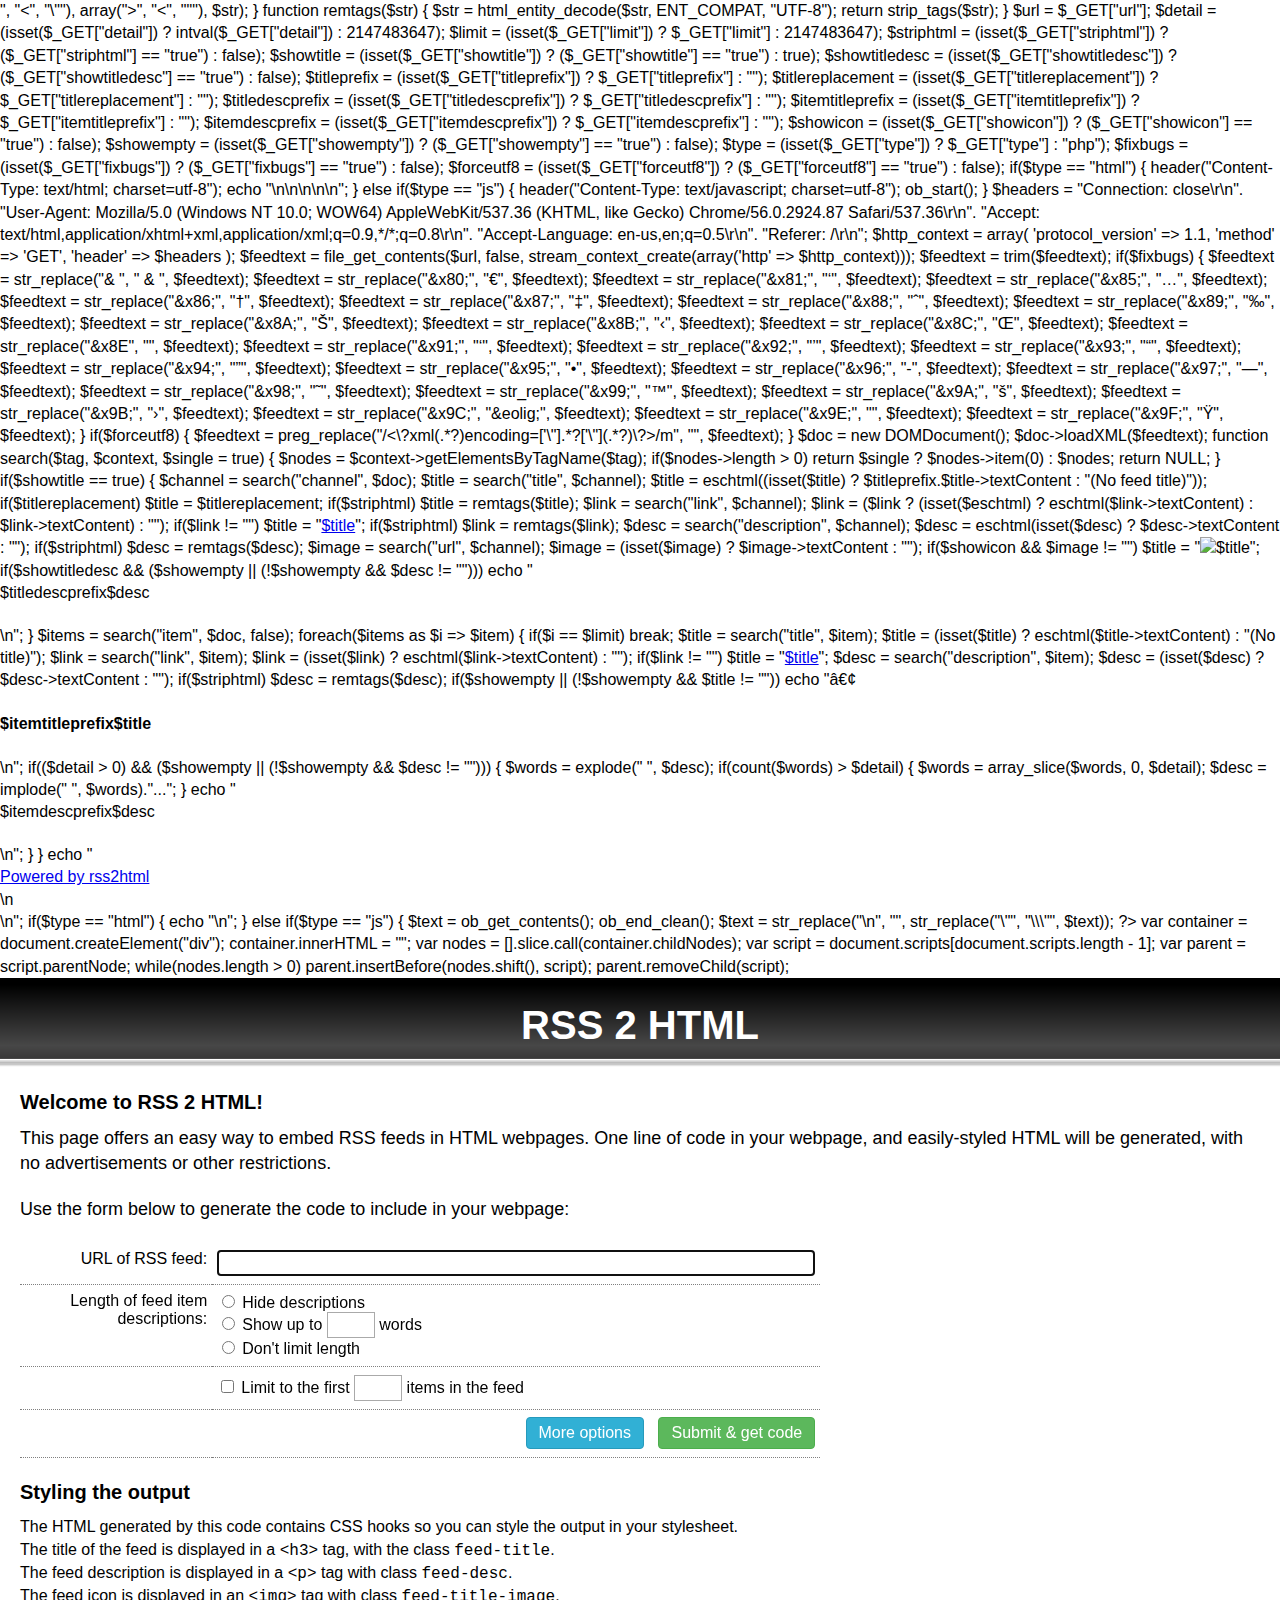
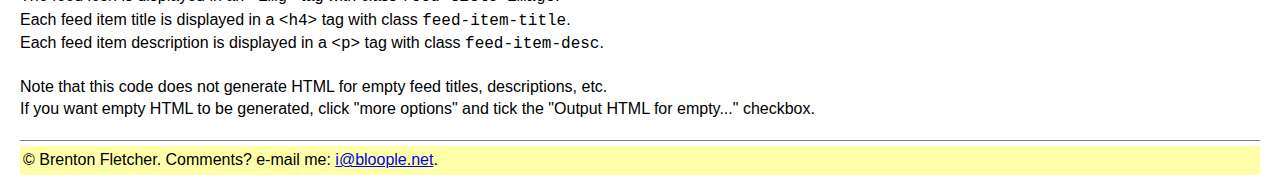
==== index.html @ e992e44a "Ok 24" ====
<?
set_time_limit(240);
ini_set("default_socket_timeout", 120);

if(isset($_GET["url"])) {
  function eschtml($str) {
    return str_replace(array(">", "<", "\""), array("&gt;",  "&lt;", "&quot;"), $str);
  }

  function remtags($str) {
    $str = html_entity_decode($str, ENT_COMPAT, "UTF-8");
    return strip_tags($str);
  }

  $url = $_GET["url"];
  $detail = (isset($_GET["detail"]) ? intval($_GET["detail"]) : 2147483647);
  $limit = (isset($_GET["limit"]) ? $_GET["limit"] : 2147483647);
  $striphtml = (isset($_GET["striphtml"]) ? ($_GET["striphtml"] == "true") : false);
  $showtitle = (isset($_GET["showtitle"]) ? ($_GET["showtitle"] == "true") : true);
  $showtitledesc = (isset($_GET["showtitledesc"]) ? ($_GET["showtitledesc"] == "true") : false);
  $titleprefix = (isset($_GET["titleprefix"]) ? $_GET["titleprefix"] : "");
  $titlereplacement = (isset($_GET["titlereplacement"]) ? $_GET["titlereplacement"] : "");
  $titledescprefix = (isset($_GET["titledescprefix"]) ? $_GET["titledescprefix"] : "");
  $itemtitleprefix = (isset($_GET["itemtitleprefix"]) ? $_GET["itemtitleprefix"] : "");
  $itemdescprefix = (isset($_GET["itemdescprefix"]) ? $_GET["itemdescprefix"] : "");
  $showicon = (isset($_GET["showicon"]) ? ($_GET["showicon"] == "true") : false);
  $showempty = (isset($_GET["showempty"]) ? ($_GET["showempty"] == "true") : false);
  $type = (isset($_GET["type"]) ? $_GET["type"] : "php");
  $fixbugs = (isset($_GET["fixbugs"]) ? ($_GET["fixbugs"] == "true") : false);
  $forceutf8 = (isset($_GET["forceutf8"]) ? ($_GET["forceutf8"] == "true") : false);

  if($type == "html") {
    header("Content-Type: text/html; charset=utf-8");
    echo "<html>\n<head>\n<title></title>\n</head>\n<body>\n";
  }
  else if($type == "js") {
    header("Content-Type: text/javascript; charset=utf-8");
    ob_start();
  }

  $headers = "Connection: close\r\n".
    "User-Agent: Mozilla/5.0 (Windows NT 10.0; WOW64) AppleWebKit/537.36 (KHTML, like Gecko) Chrome/56.0.2924.87 Safari/537.36\r\n".
    "Accept: text/html,application/xhtml+xml,application/xml;q=0.9,*/*;q=0.8\r\n".
    "Accept-Language: en-us,en;q=0.5\r\n".
    "Referer: /\r\n";

  $http_context = array(
    'protocol_version' => 1.1,
    'method' => 'GET',
    'header' => $headers
  );
  $feedtext = file_get_contents($url, false, stream_context_create(array('http' => $http_context)));
  $feedtext = trim($feedtext);

  if($fixbugs) {
    $feedtext = str_replace("& ", " &amp; ", $feedtext);

    $feedtext = str_replace("&x80;", "&euro;", $feedtext);
    $feedtext = str_replace("&x81;", "&lsquo;", $feedtext);
    $feedtext = str_replace("&x85;", "&hellip;", $feedtext);
    $feedtext = str_replace("&x86;", "&dagger;", $feedtext);
    $feedtext = str_replace("&x87;", "&Dagger;", $feedtext);
    $feedtext = str_replace("&x88;", "&circ;", $feedtext);
    $feedtext = str_replace("&x89;", "&permil;", $feedtext);
    $feedtext = str_replace("&x8A;", "&Scaron;", $feedtext);
    $feedtext = str_replace("&x8B;", "&lsaquo;", $feedtext);
    $feedtext = str_replace("&x8C;", "&OElig;", $feedtext);
    $feedtext = str_replace("&x8E", "", $feedtext);
    $feedtext = str_replace("&x91;", "&lsquo;", $feedtext);
    $feedtext = str_replace("&x92;", "&rsquo;", $feedtext);
    $feedtext = str_replace("&x93;", "&ldquo;", $feedtext);
    $feedtext = str_replace("&x94;", "&rdquo;", $feedtext);
    $feedtext = str_replace("&x95;", "&bull;", $feedtext);
    $feedtext = str_replace("&x96;", "-", $feedtext);
    $feedtext = str_replace("&x97;", "&mdash;", $feedtext);
    $feedtext = str_replace("&x98;", "&tilde;", $feedtext);
    $feedtext = str_replace("&x99;", "&trade;", $feedtext);
    $feedtext = str_replace("&x9A;", "&scaron;", $feedtext);
    $feedtext = str_replace("&x9B;", "&rsaquo;", $feedtext);
    $feedtext = str_replace("&x9C;", "&eolig;", $feedtext);
    $feedtext = str_replace("&x9E;", "", $feedtext);
    $feedtext = str_replace("&x9F;", "&Yuml;", $feedtext);
  }

  if($forceutf8) {
    $feedtext = preg_replace("/<\?xml(.*?)encoding=['\"].*?['\"](.*?)\?>/m", "<?xml$1encoding=\"utf-8\"$2?>", $feedtext);
  }

  $doc = new DOMDocument();
  $doc->loadXML($feedtext);

  function search($tag, $context, $single = true) {
    $nodes = $context->getElementsByTagName($tag);

    if($nodes->length > 0) return $single ? $nodes->item(0) : $nodes;
    return NULL;
  }

  if($showtitle == true) {
    $channel = search("channel", $doc);

    $title = search("title", $channel);
    $title = eschtml((isset($title) ? $titleprefix.$title->textContent : "(No feed title)"));
    if($titlereplacement) $title = $titlereplacement;
    if($striphtml) $title = remtags($title);

    $link = search("link", $channel);
    $link = ($link ? (isset($eschtml) ? eschtml($link->textContent) : $link->textContent) : "");
    if($link != "") $title = "<a href=\"$link\" target=\"_blank\">$title</a>";
    if($striphtml) $link = remtags($link);

    $desc = search("description", $channel);
    $desc = eschtml(isset($desc) ? $desc->textContent : "");
    if($striphtml) $desc = remtags($desc);

    $image = search("url", $channel);
    $image = (isset($image) ? $image->textContent : "");

    if($showicon && $image != "") $title = "<img class=\"feed-title-image\" src=\"$image\">$title";

   
    if($showtitledesc && ($showempty || (!$showempty && $desc != ""))) echo "<p class=\"feed-desc\">$titledescprefix$desc</p>\n";
  }

  $items = search("item", $doc, false);

  foreach($items as $i => $item) {
    if($i == $limit) break;

    $title = search("title", $item);
    $title = (isset($title) ? eschtml($title->textContent) : "(No title)");

    $link = search("link", $item);
    $link = (isset($link) ? eschtml($link->textContent) : "");
    if($link != "") $title = "<a href=\"$link\" target=\"_blank\">$title</a>";

    $desc = search("description", $item);
    $desc = (isset($desc) ? $desc->textContent : "");
    if($striphtml) $desc = remtags($desc);

    if($showempty || (!$showempty && $title != "")) echo "•  <h4 class=\"feed-item-title\">$itemtitleprefix$title</h4>\n";
    if(($detail > 0) && ($showempty || (!$showempty && $desc != ""))) {
      $words = explode(" ", $desc);
      if(count($words) > $detail) {
        $words = array_slice($words, 0, $detail);
        $desc = implode(" ", $words)."...";
      }
      echo "<p class=\"feed-item-desc\">$itemdescprefix$desc</p>\n";
    }
  }

  echo "<div class=\"rss2html-note\" style=\"float: right;\"><a href=\"https://newsplus-ekf.pages.dev/\" style=\"color: #000000;\">Powered by rss2html</a></div>\n<div class=\"rss2html-note-clear\" style=\"clear: right; height: 0;\"></div>\n";

  if($type == "html") {
    echo "</body>\n</html>";
  }
  else if($type == "js") {
    $text = ob_get_contents();
    ob_end_clean();

    $text = str_replace("\n", "", str_replace("\"", "\\\"", $text));

?>
var container = document.createElement("div");
container.innerHTML = "<?= $text ?>";
var nodes = [].slice.call(container.childNodes);

var script = document.scripts[document.scripts.length - 1];
var parent = script.parentNode;

while(nodes.length > 0) parent.insertBefore(nodes.shift(), script);

parent.removeChild(script);
<?
  }
}
else {
?>
<!doctype html>
<html>
  <head>
    <meta charset="utf-8">
    <title>RSS 2 HTML</title>
    <link rel="StyleSheet" type="text/css" href="style.css">
    <script type="text/javascript" src="scripts/parse.js"></script>

    <link rel="shortcut icon" href="favicon.ico" type="image/x-icon">
  </head>
  <body id="body">
    <header>
      <h1>RSS 2 HTML</h1>
    </header>

    <div id="mainbody">
      <h3>Welcome to RSS 2 HTML!</h3>
      <p class="mast">This page offers an easy way to embed RSS feeds in HTML webpages. One line of code in your webpage, and easily-styled HTML will be generated, with no advertisements or other restrictions.</p>
      <p class="mast">Use the form below to generate the code to include in your webpage:</p>

      <form id="form">
        <table>
          <tr>
            <td class="l">URL of RSS feed:</td>
            <td><input class="text" type="text" name="url" id="url"></td>
          </tr>
          <tr class="advanced" id="advtitle">
            <td class="l"></td>
            <td>
              <label for="showtitle">
                <input type="checkbox" name="showtitle" id="showtitle">
                Show feed title
              </label>
            </td>
          </tr>
          <tr class="advanced" id="advicon">
            <td class="l"></td>
            <td>
              <label for="showicon">
                <input type="checkbox" name="showicon" id="showicon">
                Show feed icon
              </label>
            </td>
          </tr>
          <tr>
            <td class="l">Length of feed item descriptions:</td>
            <td>
              <label for="detailhide">
                <input type="radio" name="detail" id="detailhide" value="-1">
                Hide descriptions
              </label>
              <label for="detailshow">
                <input type="radio" name="detail" id="detailshow" value="0">
                Show up to <input class="num" type="text" id="detailnum"> words
              </label>
              <label id="detailnolimit">
                <input type="radio" name="detail" id="detailnolimit" value="1">
                Don't limit length
              </label>
            </td>
          </tr>
          <tr class="advanced" id="advshow">
            <td class="l"></td>
            <td>
              <label for="showempty">
                <input type="checkbox" name="showempty" id="showempty">
                Output HTML for empty feed titles and descriptions
              </label>
            </td>
          </tr>
          <tr class="advanced" id="advstrip">
            <td class="l"></td>
            <td>
              <label for="striphtml">
                <input type="checkbox" name="striphtml" id="striphtml">
                Strip HTML from feed item descriptions
              </label>
            </td>
          </tr>
          <tr class="advanced" id="advforce">
            <td class="l"></td>
            <td>
              <label for="forceutf8">
                <input type="checkbox" name="forceutf8" id="forceutf8">
                Assume RSS feed is UTF-8, ignoring XML prolog
              </label>
            </td>
          </tr>
          <tr class="advanced" id="advfix">
            <td class="l"></td>
            <td>
              <label for="fixbugs">
                <input type="checkbox" name="fixbugs" id="fixbugs">
                Attempt to convert Windows-1252 -&gt; UTF-8
              </label>
            </td>
          </tr>
          <tr>
            <td class="l"></td>
            <td>
              <label for="limit">
                <input type="checkbox" name="limit" id="limit">
                Limit to the first <input class="num" type="text" id="limitnum"> items in the feed
              </label>
            </td>
          </tr>
          <tr class="advanced" id="advembed">
            <td class="l">How should the feed be embedded in your webpage:</td>
            <td>
              <label for="codejs">
                <input type="radio" name="codegen" value="js" id="codejs" checked="checked">
                JavaScript code - this option is best if you want to style the embedded feed.
              </label>
              <label for="codehtml">
                <input type="radio" name="codegen" id="codehtml" value="html">
                &lt;iframe&gt; embed - this option is best if the people using your website don't have JavaScript enabled.
              </label>
              <label for="codephp">
                <input type="radio" name="codegen" id="codephp" value="php">
                PHP code - this option will only work if your webpage is already coded in PHP.
              </label>
            </td>
          </tr>
          <tr class="results">
            <td class="l">Embed this code in your webpage:</td>
            <td><textarea id="codeout"></textarea></td>
          </tr>
          <tr class="results">
           <td class="l">Live example:</td>
           <td>
             <iframe id="live-example"></iframe>
           </td>
          </tr>
          <tr>
           <td colspan="2" class="actions">
             <input type="button" id="showopt" value="More options" onclick="showAdvanced();">
             <input type="submit" id="submit" value="Submit &amp; get code">
           </td>
          </tr>
        </table>
      </form>

      <h3>Styling the output</h3>
      <p>
        The HTML generated by this code contains CSS hooks so you can style the output in your stylesheet.<br>
        The title of the feed is displayed in a <code>&lt;h3&gt;</code> tag, with the class <code>feed-title</code>.<br>
        The feed description is displayed in a <code>&lt;p&gt;</code> tag with class <code>feed-desc</code>.<br>
        The feed icon is displayed in an <code>&lt;img&gt;</code> tag with class <code>feed-title-image</code>.<br>
        Each feed item title is displayed in a <code>&lt;h4&gt;</code> tag with class <code>feed-item-title</code>.<br>
        Each feed item description is displayed in a <code>&lt;p&gt;</code> tag with class <code>feed-item-desc</code>.
      </p>
      <p>
        Note that this code does not generate HTML for empty feed titles, descriptions, etc.<br>
        If you want empty HTML to be generated, click "more options" and tick the "Output HTML for empty..." checkbox.
      </p>

      <hr>
      <div class="footer">&copy; Brenton Fletcher. Comments? e-mail me: <a href="mailto:i@bloople.net">i@bloople.net</a>.</div>
    </div>
  </body>
</html>
<?
}
?>
---- style.css ----
* {
  box-sizing: border-box;
}

body {
  font-family: "Open Sans", Tahoma, Helvetica, Arial, sans-serif;
  font-size: 16px;
  line-height: 1.4;
  background-color: #ffffff;
  color: #000000;
  margin: 0px;
  padding: 0px;
}

h1 {
  margin: 0;
  padding: 0;
  font-size: 40px;
  color: #ffffff;
}

h3 {
  margin: 0 0 10px 0;
  padding: 0;
  font-size: 20px;
  font-weight: bold;
}


hr { border: none; height: 1px; background-color: #808080; margin: 5px 0; }
hr.p-after { margin-bottom: 1.1em; }

header {
  text-align: center;
  padding-top: 19px;
  height: 90px;
  background: url(images/top1.png) repeat-x;
}

.mast {
  font-size: 18px;
}

#mainbody {
  margin: 20px;
}



p {
  margin: 0 0 20px 0;
  padding: 0;
}

form {
  padding: 0px;
  margin: 0px;
}

label {
  display: block;
}

input, textarea {
  font-size: 100%;
}

#url {
  width: 100%;
}

input[type="text"], textarea, iframe {
  border: 1px solid #aaa;
  padding: 3px;
}

textarea {
  width: 100%;
  height: 100px;
}

iframe {
  width: 100%;
  height: 400px;
}

table {
  border-collapse: collapse;
  width: 800px;
  margin-bottom: 20px;
}

@media screen and (max-width: 839px) {
  table {
    width: 100%;
  }
}

table, tr, td {
  border: none;
}

td {
  padding: 0.5em 0.3em;
  vertical-align: top;
  border-bottom: 1px dotted #808080;
}

table td.l {
  width: 12em;
  text-align: right;
}

input.text { width: 30em; }
input.num { width: 3em; }

.results td {
  display: none;
}

.advanced td {
  display: none;
}

body.show-advanced .advanced td {
  display: table-cell;
}

body.submitted .results td {
  display: table-cell;
}

.actions {
  text-align: right;
}

input[type="button"], input[type="submit"] {
  display: inline-block;
  margin: 0;
  padding: 6px 12px;
  border-radius: 4px;
  text-align: center;
  vertical-align: middle;
  cursor: pointer;
  user-select: none;
  touch-action: manipulation;
}

input[type="button"] {
  color: #ffffff;
  background-color: #31b0d5;
  border: 1px solid #269abc;
}

input[type="submit"] {
  color: #ffffff;
  background-color: #5cb85c;
  border: 1px solid #4cae4c;
}

#showopt {
  margin-right: 10px;
}

.footer { background-color: #ffffaa; padding: 3px; }
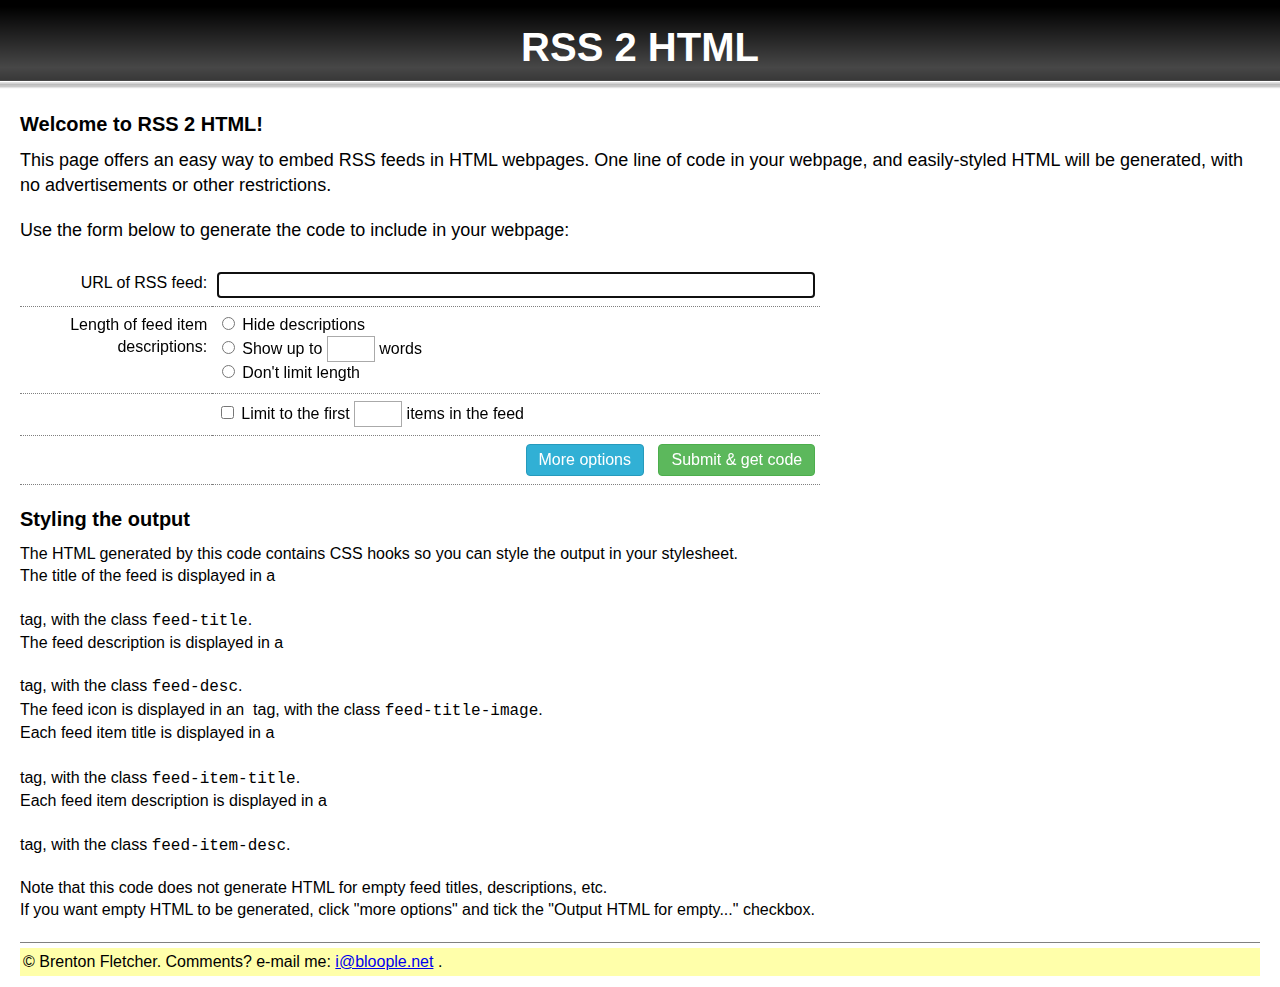
==== commit 3193c1fe: "Ok 30" ====
--- a/index.html
+++ b/index.html
@@ -1,342 +1,177 @@
-<?
-set_time_limit(240);
-ini_set("default_socket_timeout", 120);
+<!DOCTYPE html><html><head>
+<meta charset="utf-8">
+<title>RSS 2 HTML</title>
+<link rel="stylesheet" href="css/legacy_embeds-7725235681587f74b553cd4710b40365ecd2a3eca8c174ab55df9c1396ca9541.css" media="all">
+<script>
+  window.LEGACY_EMBEDS_ORIGIN = "newsplus-ekf.pages.dev";
+</script>
+<script src="js/legacy_embeds-1e9113d641c83a0a719d8d666253a8acc130da8407f9266f4ccb0b4afcb7fd32.js"></script>
+<link href="favicon.ico" rel="shortcut icon" type="image/x-icon">
+</head>
+<body id="body">
+<header>
+<h1>RSS 2 HTML</h1>
+</header>
+<div id="mainbody">
+<h3>Welcome to RSS 2 HTML!</h3>
+<p class="mast">This page offers an easy way to embed RSS feeds in HTML webpages. One line of code in your webpage, and easily-styled HTML will be generated, with no advertisements or other restrictions.</p>
+<p class="mast">Use the form below to generate the code to include in your webpage:</p>
+<form id="form">
+<table>
+<tbody><tr>
+<td class="l">URL of RSS feed:</td>
+<td>
+<input class="text" id="url" name="url" type="text">
+</td>
+</tr>
+<tr class="advanced" id="advtitle">
+<td class="l"></td>
+<td>
+<label for="showtitle">
+<input id="showtitle" name="showtitle" type="checkbox">
+Show feed title
+</label>
+</td>
+</tr>
+<tr class="advanced" id="advicon">
+<td class="l"></td>
+<td>
+<label for="showicon">
+<input id="showicon" name="showicon" type="checkbox">
+Show feed icon
+</label>
+</td>
+</tr>
+<tr>
+<td class="l">Length of feed item descriptions:</td>
+<td>
+<label for="detailhide">
+<input id="detailhide" name="detail" type="radio" value="-1">
+Hide descriptions
+</label>
+<label for="detailshow">
+<input id="detailshow" name="detail" type="radio" value="0">
+Show up to
+<input class="num" id="detailnum" type="text">
+words
+</label>
+<label id="detailnolimit">
+<input id="detailnolimit" name="detail" type="radio" value="1">
+Don't limit length
+</label>
+</td>
+</tr>
+<tr class="advanced" id="advshow">
+<td class="l"></td>
+<td>
+<label for="showempty">
+<input id="showempty" name="showempty" type="checkbox">
+Output HTML for empty feed titles and descriptions
+</label>
+</td>
+</tr>
+<tr class="advanced" id="advstrip">
+<td class="l"></td>
+<td>
+<label for="striphtml">
+<input id="striphtml" name="striphtml" type="checkbox">
+Strip HTML from feed item descriptions
+</label>
+</td>
+</tr>
+<tr class="advanced" id="advforce">
+<td class="l"></td>
+<td>
+<label for="forceutf8">
+<input id="forceutf8" name="forceutf8" type="checkbox">
+Assume RSS feed is UTF-8, ignoring XML prolog
+</label>
+</td>
+</tr>
+<tr class="advanced" id="advfix">
+<td class="l"></td>
+<td>
+<label for="fixbugs">
+<input id="fixbugs" name="fixbugs" type="checkbox">
+Attempt to convert Windows-1252 -> UTF-8
+</label>
+</td>
+</tr>
+<tr>
+<td class="l"></td>
+<td>
+<label for="limit">
+<input id="limit" name="limit" type="checkbox">
+Limit to the first
+<input class="num" id="limitnum" type="text">
+items in the feed
+</label>
+</td>
+</tr>
+<tr class="advanced" id="advembed">
+<td class="l">How should the feed be embedded in your webpage:</td>
+<td>
+<label for="codejs">
+<input checked="checked" id="codejs" name="codegen" type="radio" value="js">
+JavaScript code - this option is best if you want to style the embedded feed.
+</label>
+<label for="codehtml">
+<input id="codehtml" name="codegen" type="radio" value="html">
+<iframe> embed - this option is best if the people using your website don't have JavaScript enabled.
+</iframe></label>
+<label for="codephp">
+<input id="codephp" name="codegen" type="radio" value="php">
+PHP code - this option will only work if your webpage is already coded in PHP.
+</label>
+</td>
+</tr>
+<tr class="results">
+<td class="l">Embed this code in your webpage:</td>
+<td>
+<textarea id="codeout"></textarea>
+</td>
+</tr>
+<tr class="results">
+<td class="l">Live example:</td>
+<td>
+<iframe id="live-example"></iframe>
+</td>
+</tr>
+<tr>
+<td class="actions" colspan="2">
+<input id="showopt" onclick="showAdvanced();" type="button" value="More options">
+<input id="submit" type="submit" value="Submit & get code">
+</td>
+</tr>
+</tbody></table>
+</form>
+<h3>Styling the output</h3>
+<p>
+The HTML generated by this code contains CSS hooks so you can style the output in your stylesheet.
+<br>
+The title of the feed is displayed in a <code><h3></h3></code> tag, with the class <code>feed-title</code>.
+<br>
+The feed description is displayed in a <code><p></p></code> tag, with the class <code>feed-desc</code>.
+<br>
+The feed icon is displayed in an <code><img></code> tag, with the class <code>feed-title-image</code>.
+<br>
+Each feed item title is displayed in a <code><h4></h4></code> tag, with the class <code>feed-item-title</code>.
+<br>
+Each feed item description is displayed in a <code><p></p></code> tag, with the class <code>feed-item-desc</code>.
+</p>
+<p>
+Note that this code does not generate HTML for empty feed titles, descriptions, etc.
+<br>
+If you want empty HTML to be generated, click "more options" and tick the "Output HTML for empty..." checkbox.
+</p>
+<hr>
+<div class="footer">
+© Brenton Fletcher. Comments? e-mail me:
+<a href="mailto:i@bloople.net">i@bloople.net</a>
+.
+</div>
+</div>
 
-if(isset($_GET["url"])) {
-  function eschtml($str) {
-    return str_replace(array(">", "<", "\""), array("&gt;",  "&lt;", "&quot;"), $str);
-  }
 
-  function remtags($str) {
-    $str = html_entity_decode($str, ENT_COMPAT, "UTF-8");
-    return strip_tags($str);
-  }
 
-  $url = $_GET["url"];
-  $detail = (isset($_GET["detail"]) ? intval($_GET["detail"]) : 2147483647);
-  $limit = (isset($_GET["limit"]) ? $_GET["limit"] : 2147483647);
-  $striphtml = (isset($_GET["striphtml"]) ? ($_GET["striphtml"] == "true") : false);
-  $showtitle = (isset($_GET["showtitle"]) ? ($_GET["showtitle"] == "true") : true);
-  $showtitledesc = (isset($_GET["showtitledesc"]) ? ($_GET["showtitledesc"] == "true") : false);
-  $titleprefix = (isset($_GET["titleprefix"]) ? $_GET["titleprefix"] : "");
-  $titlereplacement = (isset($_GET["titlereplacement"]) ? $_GET["titlereplacement"] : "");
-  $titledescprefix = (isset($_GET["titledescprefix"]) ? $_GET["titledescprefix"] : "");
-  $itemtitleprefix = (isset($_GET["itemtitleprefix"]) ? $_GET["itemtitleprefix"] : "");
-  $itemdescprefix = (isset($_GET["itemdescprefix"]) ? $_GET["itemdescprefix"] : "");
-  $showicon = (isset($_GET["showicon"]) ? ($_GET["showicon"] == "true") : false);
-  $showempty = (isset($_GET["showempty"]) ? ($_GET["showempty"] == "true") : false);
-  $type = (isset($_GET["type"]) ? $_GET["type"] : "php");
-  $fixbugs = (isset($_GET["fixbugs"]) ? ($_GET["fixbugs"] == "true") : false);
-  $forceutf8 = (isset($_GET["forceutf8"]) ? ($_GET["forceutf8"] == "true") : false);
-
-  if($type == "html") {
-    header("Content-Type: text/html; charset=utf-8");
-    echo "<html>\n<head>\n<title></title>\n</head>\n<body>\n";
-  }
-  else if($type == "js") {
-    header("Content-Type: text/javascript; charset=utf-8");
-    ob_start();
-  }
-
-  $headers = "Connection: close\r\n".
-    "User-Agent: Mozilla/5.0 (Windows NT 10.0; WOW64) AppleWebKit/537.36 (KHTML, like Gecko) Chrome/56.0.2924.87 Safari/537.36\r\n".
-    "Accept: text/html,application/xhtml+xml,application/xml;q=0.9,*/*;q=0.8\r\n".
-    "Accept-Language: en-us,en;q=0.5\r\n".
-    "Referer: /\r\n";
-
-  $http_context = array(
-    'protocol_version' => 1.1,
-    'method' => 'GET',
-    'header' => $headers
-  );
-  $feedtext = file_get_contents($url, false, stream_context_create(array('http' => $http_context)));
-  $feedtext = trim($feedtext);
-
-  if($fixbugs) {
-    $feedtext = str_replace("& ", " &amp; ", $feedtext);
-
-    $feedtext = str_replace("&x80;", "&euro;", $feedtext);
-    $feedtext = str_replace("&x81;", "&lsquo;", $feedtext);
-    $feedtext = str_replace("&x85;", "&hellip;", $feedtext);
-    $feedtext = str_replace("&x86;", "&dagger;", $feedtext);
-    $feedtext = str_replace("&x87;", "&Dagger;", $feedtext);
-    $feedtext = str_replace("&x88;", "&circ;", $feedtext);
-    $feedtext = str_replace("&x89;", "&permil;", $feedtext);
-    $feedtext = str_replace("&x8A;", "&Scaron;", $feedtext);
-    $feedtext = str_replace("&x8B;", "&lsaquo;", $feedtext);
-    $feedtext = str_replace("&x8C;", "&OElig;", $feedtext);
-    $feedtext = str_replace("&x8E", "", $feedtext);
-    $feedtext = str_replace("&x91;", "&lsquo;", $feedtext);
-    $feedtext = str_replace("&x92;", "&rsquo;", $feedtext);
-    $feedtext = str_replace("&x93;", "&ldquo;", $feedtext);
-    $feedtext = str_replace("&x94;", "&rdquo;", $feedtext);
-    $feedtext = str_replace("&x95;", "&bull;", $feedtext);
-    $feedtext = str_replace("&x96;", "-", $feedtext);
-    $feedtext = str_replace("&x97;", "&mdash;", $feedtext);
-    $feedtext = str_replace("&x98;", "&tilde;", $feedtext);
-    $feedtext = str_replace("&x99;", "&trade;", $feedtext);
-    $feedtext = str_replace("&x9A;", "&scaron;", $feedtext);
-    $feedtext = str_replace("&x9B;", "&rsaquo;", $feedtext);
-    $feedtext = str_replace("&x9C;", "&eolig;", $feedtext);
-    $feedtext = str_replace("&x9E;", "", $feedtext);
-    $feedtext = str_replace("&x9F;", "&Yuml;", $feedtext);
-  }
-
-  if($forceutf8) {
-    $feedtext = preg_replace("/<\?xml(.*?)encoding=['\"].*?['\"](.*?)\?>/m", "<?xml$1encoding=\"utf-8\"$2?>", $feedtext);
-  }
-
-  $doc = new DOMDocument();
-  $doc->loadXML($feedtext);
-
-  function search($tag, $context, $single = true) {
-    $nodes = $context->getElementsByTagName($tag);
-
-    if($nodes->length > 0) return $single ? $nodes->item(0) : $nodes;
-    return NULL;
-  }
-
-  if($showtitle == true) {
-    $channel = search("channel", $doc);
-
-    $title = search("title", $channel);
-    $title = eschtml((isset($title) ? $titleprefix.$title->textContent : "(No feed title)"));
-    if($titlereplacement) $title = $titlereplacement;
-    if($striphtml) $title = remtags($title);
-
-    $link = search("link", $channel);
-    $link = ($link ? (isset($eschtml) ? eschtml($link->textContent) : $link->textContent) : "");
-    if($link != "") $title = "<a href=\"$link\" target=\"_blank\">$title</a>";
-    if($striphtml) $link = remtags($link);
-
-    $desc = search("description", $channel);
-    $desc = eschtml(isset($desc) ? $desc->textContent : "");
-    if($striphtml) $desc = remtags($desc);
-
-    $image = search("url", $channel);
-    $image = (isset($image) ? $image->textContent : "");
-
-    if($showicon && $image != "") $title = "<img class=\"feed-title-image\" src=\"$image\">$title";
-
-   
-    if($showtitledesc && ($showempty || (!$showempty && $desc != ""))) echo "<p class=\"feed-desc\">$titledescprefix$desc</p>\n";
-  }
-
-  $items = search("item", $doc, false);
-
-  foreach($items as $i => $item) {
-    if($i == $limit) break;
-
-    $title = search("title", $item);
-    $title = (isset($title) ? eschtml($title->textContent) : "(No title)");
-
-    $link = search("link", $item);
-    $link = (isset($link) ? eschtml($link->textContent) : "");
-    if($link != "") $title = "<a href=\"$link\" target=\"_blank\">$title</a>";
-
-    $desc = search("description", $item);
-    $desc = (isset($desc) ? $desc->textContent : "");
-    if($striphtml) $desc = remtags($desc);
-
-    if($showempty || (!$showempty && $title != "")) echo "•  <h4 class=\"feed-item-title\">$itemtitleprefix$title</h4>\n";
-    if(($detail > 0) && ($showempty || (!$showempty && $desc != ""))) {
-      $words = explode(" ", $desc);
-      if(count($words) > $detail) {
-        $words = array_slice($words, 0, $detail);
-        $desc = implode(" ", $words)."...";
-      }
-      echo "<p class=\"feed-item-desc\">$itemdescprefix$desc</p>\n";
-    }
-  }
-
-  echo "<div class=\"rss2html-note\" style=\"float: right;\"><a href=\"https://newsplus-ekf.pages.dev/\" style=\"color: #000000;\">Powered by rss2html</a></div>\n<div class=\"rss2html-note-clear\" style=\"clear: right; height: 0;\"></div>\n";
-
-  if($type == "html") {
-    echo "</body>\n</html>";
-  }
-  else if($type == "js") {
-    $text = ob_get_contents();
-    ob_end_clean();
-
-    $text = str_replace("\n", "", str_replace("\"", "\\\"", $text));
-
-?>
-var container = document.createElement("div");
-container.innerHTML = "<?= $text ?>";
-var nodes = [].slice.call(container.childNodes);
-
-var script = document.scripts[document.scripts.length - 1];
-var parent = script.parentNode;
-
-while(nodes.length > 0) parent.insertBefore(nodes.shift(), script);
-
-parent.removeChild(script);
-<?
-  }
-}
-else {
-?>
-<!doctype html>
-<html>
-  <head>
-    <meta charset="utf-8">
-    <title>RSS 2 HTML</title>
-    <link rel="StyleSheet" type="text/css" href="style.css">
-    <script type="text/javascript" src="scripts/parse.js"></script>
-
-    <link rel="shortcut icon" href="favicon.ico" type="image/x-icon">
-  </head>
-  <body id="body">
-    <header>
-      <h1>RSS 2 HTML</h1>
-    </header>
-
-    <div id="mainbody">
-      <h3>Welcome to RSS 2 HTML!</h3>
-      <p class="mast">This page offers an easy way to embed RSS feeds in HTML webpages. One line of code in your webpage, and easily-styled HTML will be generated, with no advertisements or other restrictions.</p>
-      <p class="mast">Use the form below to generate the code to include in your webpage:</p>
-
-      <form id="form">
-        <table>
-          <tr>
-            <td class="l">URL of RSS feed:</td>
-            <td><input class="text" type="text" name="url" id="url"></td>
-          </tr>
-          <tr class="advanced" id="advtitle">
-            <td class="l"></td>
-            <td>
-              <label for="showtitle">
-                <input type="checkbox" name="showtitle" id="showtitle">
-                Show feed title
-              </label>
-            </td>
-          </tr>
-          <tr class="advanced" id="advicon">
-            <td class="l"></td>
-            <td>
-              <label for="showicon">
-                <input type="checkbox" name="showicon" id="showicon">
-                Show feed icon
-              </label>
-            </td>
-          </tr>
-          <tr>
-            <td class="l">Length of feed item descriptions:</td>
-            <td>
-              <label for="detailhide">
-                <input type="radio" name="detail" id="detailhide" value="-1">
-                Hide descriptions
-              </label>
-              <label for="detailshow">
-                <input type="radio" name="detail" id="detailshow" value="0">
-                Show up to <input class="num" type="text" id="detailnum"> words
-              </label>
-              <label id="detailnolimit">
-                <input type="radio" name="detail" id="detailnolimit" value="1">
-                Don't limit length
-              </label>
-            </td>
-          </tr>
-          <tr class="advanced" id="advshow">
-            <td class="l"></td>
-            <td>
-              <label for="showempty">
-                <input type="checkbox" name="showempty" id="showempty">
-                Output HTML for empty feed titles and descriptions
-              </label>
-            </td>
-          </tr>
-          <tr class="advanced" id="advstrip">
-            <td class="l"></td>
-            <td>
-              <label for="striphtml">
-                <input type="checkbox" name="striphtml" id="striphtml">
-                Strip HTML from feed item descriptions
-              </label>
-            </td>
-          </tr>
-          <tr class="advanced" id="advforce">
-            <td class="l"></td>
-            <td>
-              <label for="forceutf8">
-                <input type="checkbox" name="forceutf8" id="forceutf8">
-                Assume RSS feed is UTF-8, ignoring XML prolog
-              </label>
-            </td>
-          </tr>
-          <tr class="advanced" id="advfix">
-            <td class="l"></td>
-            <td>
-              <label for="fixbugs">
-                <input type="checkbox" name="fixbugs" id="fixbugs">
-                Attempt to convert Windows-1252 -&gt; UTF-8
-              </label>
-            </td>
-          </tr>
-          <tr>
-            <td class="l"></td>
-            <td>
-              <label for="limit">
-                <input type="checkbox" name="limit" id="limit">
-                Limit to the first <input class="num" type="text" id="limitnum"> items in the feed
-              </label>
-            </td>
-          </tr>
-          <tr class="advanced" id="advembed">
-            <td class="l">How should the feed be embedded in your webpage:</td>
-            <td>
-              <label for="codejs">
-                <input type="radio" name="codegen" value="js" id="codejs" checked="checked">
-                JavaScript code - this option is best if you want to style the embedded feed.
-              </label>
-              <label for="codehtml">
-                <input type="radio" name="codegen" id="codehtml" value="html">
-                &lt;iframe&gt; embed - this option is best if the people using your website don't have JavaScript enabled.
-              </label>
-              <label for="codephp">
-                <input type="radio" name="codegen" id="codephp" value="php">
-                PHP code - this option will only work if your webpage is already coded in PHP.
-              </label>
-            </td>
-          </tr>
-          <tr class="results">
-            <td class="l">Embed this code in your webpage:</td>
-            <td><textarea id="codeout"></textarea></td>
-          </tr>
-          <tr class="results">
-           <td class="l">Live example:</td>
-           <td>
-             <iframe id="live-example"></iframe>
-           </td>
-          </tr>
-          <tr>
-           <td colspan="2" class="actions">
-             <input type="button" id="showopt" value="More options" onclick="showAdvanced();">
-             <input type="submit" id="submit" value="Submit &amp; get code">
-           </td>
-          </tr>
-        </table>
-      </form>
-
-      <h3>Styling the output</h3>
-      <p>
-        The HTML generated by this code contains CSS hooks so you can style the output in your stylesheet.<br>
-        The title of the feed is displayed in a <code>&lt;h3&gt;</code> tag, with the class <code>feed-title</code>.<br>
-        The feed description is displayed in a <code>&lt;p&gt;</code> tag with class <code>feed-desc</code>.<br>
-        The feed icon is displayed in an <code>&lt;img&gt;</code> tag with class <code>feed-title-image</code>.<br>
-        Each feed item title is displayed in a <code>&lt;h4&gt;</code> tag with class <code>feed-item-title</code>.<br>
-        Each feed item description is displayed in a <code>&lt;p&gt;</code> tag with class <code>feed-item-desc</code>.
-      </p>
-      <p>
-        Note that this code does not generate HTML for empty feed titles, descriptions, etc.<br>
-        If you want empty HTML to be generated, click "more options" and tick the "Output HTML for empty..." checkbox.
-      </p>
-
-      <hr>
-      <div class="footer">&copy; Brenton Fletcher. Comments? e-mail me: <a href="mailto:i@bloople.net">i@bloople.net</a>.</div>
-    </div>
-  </body>
-</html>
-<?
-}
-?>
+</body></html>--- a/css/legacy_embeds-7725235681587f74b553cd4710b40365ecd2a3eca8c174ab55df9c1396ca9541.css
+++ b/css/legacy_embeds-7725235681587f74b553cd4710b40365ecd2a3eca8c174ab55df9c1396ca9541.css
@@ -0,0 +1 @@
+*{box-sizing:border-box}body{font-family:"Open Sans", Tahoma, Helvetica, Arial, sans-serif;font-size:16px;line-height:1.4;background-color:#ffffff;color:#000000;margin:0px;padding:0px}h1{margin:0;padding:0;font-size:40px;color:#ffffff}h3{margin:0 0 10px 0;padding:0;font-size:20px;font-weight:bold}hr{border:none;height:1px;background-color:#808080;margin:5px 0}hr.p-after{margin-bottom:1.1em}header{text-align:center;padding-top:19px;height:90px;background:url(../images/top1.png) repeat-x}.mast{font-size:18px}#mainbody{margin:20px}p{margin:0 0 20px 0;padding:0}form{padding:0px;margin:0px}label{display:block}input,textarea{font-size:100%}#url{width:100%}input[type="text"],textarea,iframe{border:1px solid #aaa;padding:3px}textarea{width:100%;height:100px}iframe{width:100%;height:400px}table{border-collapse:collapse;width:800px;margin-bottom:20px}@media screen and (max-width: 839px){table{width:100%}}table,tr,td{border:none}td{padding:0.5em 0.3em;vertical-align:top;border-bottom:1px dotted #808080}table td.l{width:12em;text-align:right}input.text{width:30em}input.num{width:3em}.results td{display:none}.advanced td{display:none}body.show-advanced .advanced td{display:table-cell}body.submitted .results td{display:table-cell}.actions{text-align:right}input[type="button"],input[type="submit"]{display:inline-block;margin:0;padding:6px 12px;border-radius:4px;text-align:center;vertical-align:middle;cursor:pointer;user-select:none;touch-action:manipulation}input[type="button"]{color:#ffffff;background-color:#31b0d5;border:1px solid #269abc}input[type="submit"]{color:#ffffff;background-color:#5cb85c;border:1px solid #4cae4c}#showopt{margin-right:10px}.footer{background-color:#ffffaa;padding:3px}
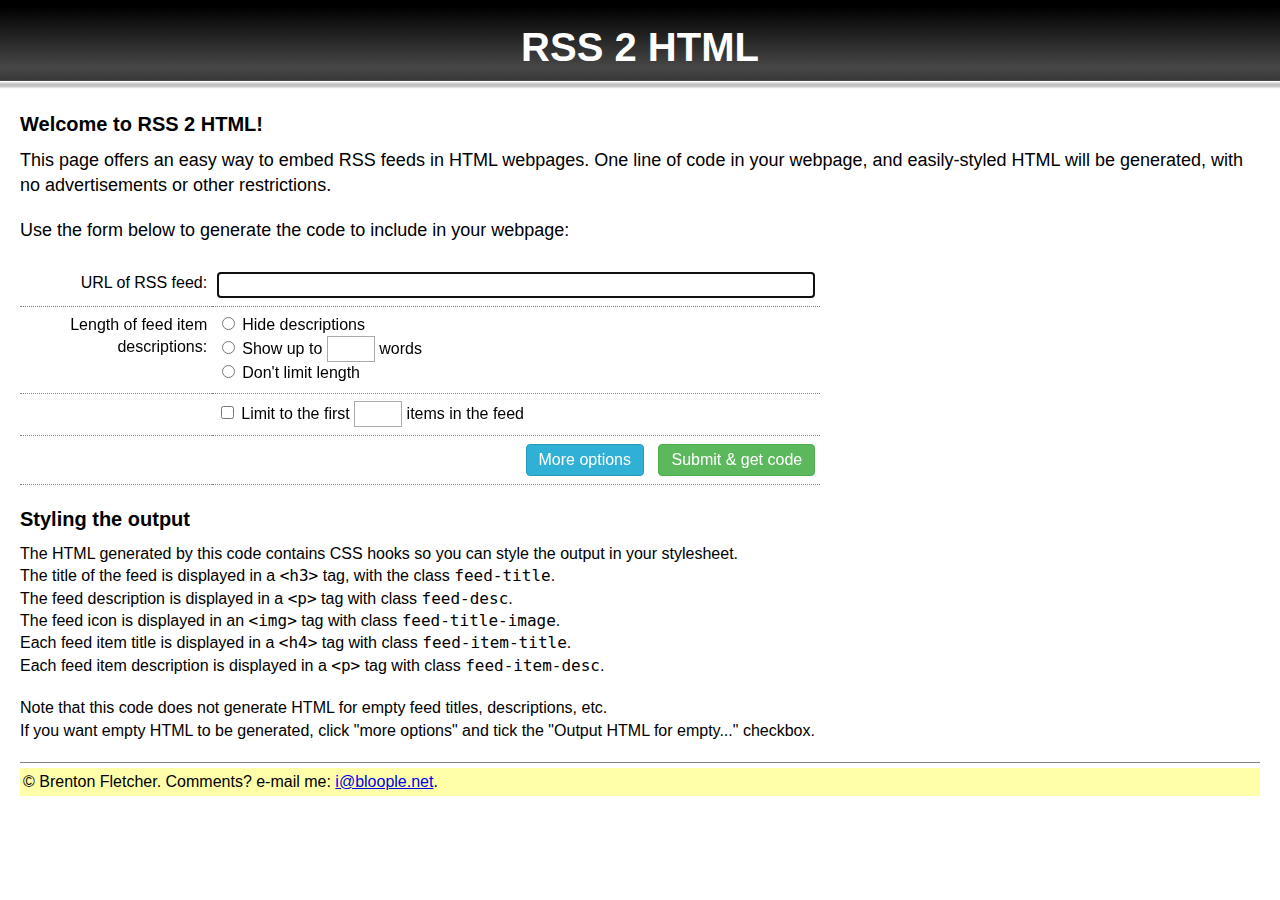
==== commit 6e972a54: "Ok 32" ====
--- a/index.html
+++ b/index.html
@@ -1,177 +1,161 @@
-<!DOCTYPE html><html><head>
-<meta charset="utf-8">
-<title>RSS 2 HTML</title>
-<link rel="stylesheet" href="css/legacy_embeds-7725235681587f74b553cd4710b40365ecd2a3eca8c174ab55df9c1396ca9541.css" media="all">
-<script>
-  window.LEGACY_EMBEDS_ORIGIN = "newsplus-ekf.pages.dev";
-</script>
-<script src="js/legacy_embeds-1e9113d641c83a0a719d8d666253a8acc130da8407f9266f4ccb0b4afcb7fd32.js"></script>
-<link href="favicon.ico" rel="shortcut icon" type="image/x-icon">
-</head>
-<body id="body">
-<header>
-<h1>RSS 2 HTML</h1>
-</header>
-<div id="mainbody">
-<h3>Welcome to RSS 2 HTML!</h3>
-<p class="mast">This page offers an easy way to embed RSS feeds in HTML webpages. One line of code in your webpage, and easily-styled HTML will be generated, with no advertisements or other restrictions.</p>
-<p class="mast">Use the form below to generate the code to include in your webpage:</p>
-<form id="form">
-<table>
-<tbody><tr>
-<td class="l">URL of RSS feed:</td>
-<td>
-<input class="text" id="url" name="url" type="text">
-</td>
-</tr>
-<tr class="advanced" id="advtitle">
-<td class="l"></td>
-<td>
-<label for="showtitle">
-<input id="showtitle" name="showtitle" type="checkbox">
-Show feed title
-</label>
-</td>
-</tr>
-<tr class="advanced" id="advicon">
-<td class="l"></td>
-<td>
-<label for="showicon">
-<input id="showicon" name="showicon" type="checkbox">
-Show feed icon
-</label>
-</td>
-</tr>
-<tr>
-<td class="l">Length of feed item descriptions:</td>
-<td>
-<label for="detailhide">
-<input id="detailhide" name="detail" type="radio" value="-1">
-Hide descriptions
-</label>
-<label for="detailshow">
-<input id="detailshow" name="detail" type="radio" value="0">
-Show up to
-<input class="num" id="detailnum" type="text">
-words
-</label>
-<label id="detailnolimit">
-<input id="detailnolimit" name="detail" type="radio" value="1">
-Don't limit length
-</label>
-</td>
-</tr>
-<tr class="advanced" id="advshow">
-<td class="l"></td>
-<td>
-<label for="showempty">
-<input id="showempty" name="showempty" type="checkbox">
-Output HTML for empty feed titles and descriptions
-</label>
-</td>
-</tr>
-<tr class="advanced" id="advstrip">
-<td class="l"></td>
-<td>
-<label for="striphtml">
-<input id="striphtml" name="striphtml" type="checkbox">
-Strip HTML from feed item descriptions
-</label>
-</td>
-</tr>
-<tr class="advanced" id="advforce">
-<td class="l"></td>
-<td>
-<label for="forceutf8">
-<input id="forceutf8" name="forceutf8" type="checkbox">
-Assume RSS feed is UTF-8, ignoring XML prolog
-</label>
-</td>
-</tr>
-<tr class="advanced" id="advfix">
-<td class="l"></td>
-<td>
-<label for="fixbugs">
-<input id="fixbugs" name="fixbugs" type="checkbox">
-Attempt to convert Windows-1252 -> UTF-8
-</label>
-</td>
-</tr>
-<tr>
-<td class="l"></td>
-<td>
-<label for="limit">
-<input id="limit" name="limit" type="checkbox">
-Limit to the first
-<input class="num" id="limitnum" type="text">
-items in the feed
-</label>
-</td>
-</tr>
-<tr class="advanced" id="advembed">
-<td class="l">How should the feed be embedded in your webpage:</td>
-<td>
-<label for="codejs">
-<input checked="checked" id="codejs" name="codegen" type="radio" value="js">
-JavaScript code - this option is best if you want to style the embedded feed.
-</label>
-<label for="codehtml">
-<input id="codehtml" name="codegen" type="radio" value="html">
-<iframe> embed - this option is best if the people using your website don't have JavaScript enabled.
-</iframe></label>
-<label for="codephp">
-<input id="codephp" name="codegen" type="radio" value="php">
-PHP code - this option will only work if your webpage is already coded in PHP.
-</label>
-</td>
-</tr>
-<tr class="results">
-<td class="l">Embed this code in your webpage:</td>
-<td>
-<textarea id="codeout"></textarea>
-</td>
-</tr>
-<tr class="results">
-<td class="l">Live example:</td>
-<td>
-<iframe id="live-example"></iframe>
-</td>
-</tr>
-<tr>
-<td class="actions" colspan="2">
-<input id="showopt" onclick="showAdvanced();" type="button" value="More options">
-<input id="submit" type="submit" value="Submit & get code">
-</td>
-</tr>
-</tbody></table>
-</form>
-<h3>Styling the output</h3>
-<p>
-The HTML generated by this code contains CSS hooks so you can style the output in your stylesheet.
-<br>
-The title of the feed is displayed in a <code><h3></h3></code> tag, with the class <code>feed-title</code>.
-<br>
-The feed description is displayed in a <code><p></p></code> tag, with the class <code>feed-desc</code>.
-<br>
-The feed icon is displayed in an <code><img></code> tag, with the class <code>feed-title-image</code>.
-<br>
-Each feed item title is displayed in a <code><h4></h4></code> tag, with the class <code>feed-item-title</code>.
-<br>
-Each feed item description is displayed in a <code><p></p></code> tag, with the class <code>feed-item-desc</code>.
-</p>
-<p>
-Note that this code does not generate HTML for empty feed titles, descriptions, etc.
-<br>
-If you want empty HTML to be generated, click "more options" and tick the "Output HTML for empty..." checkbox.
-</p>
-<hr>
-<div class="footer">
-© Brenton Fletcher. Comments? e-mail me:
-<a href="mailto:i@bloople.net">i@bloople.net</a>
-.
-</div>
-</div>
+<!doctype html>
+<html>
+  <head>
+    <meta charset="utf-8">
+    <title>RSS 2 HTML</title>
+    <link rel="StyleSheet" type="text/css" href="style.css">
+    <script type="text/javascript" src="scripts/parse.js"></script>
 
+    <link rel="shortcut icon" href="favicon.ico" type="image/x-icon">
+  </head>
+  <body id="body">
+    <header>
+      <h1>RSS 2 HTML</h1>
+    </header>
 
+    <div id="mainbody">
+      <h3>Welcome to RSS 2 HTML!</h3>
+      <p class="mast">This page offers an easy way to embed RSS feeds in HTML webpages. One line of code in your webpage, and easily-styled HTML will be generated, with no advertisements or other restrictions.</p>
+      <p class="mast">Use the form below to generate the code to include in your webpage:</p>
 
-</body></html>+      <form id="form">
+        <table>
+          <tr>
+            <td class="l">URL of RSS feed:</td>
+            <td><input class="text" type="text" name="url" id="url"></td>
+          </tr>
+          <tr class="advanced" id="advtitle">
+            <td class="l"></td>
+            <td>
+              <label for="showtitle">
+                <input type="checkbox" name="showtitle" id="showtitle">
+                Show feed title
+              </label>
+            </td>
+          </tr>
+          <tr class="advanced" id="advicon">
+            <td class="l"></td>
+            <td>
+              <label for="showicon">
+                <input type="checkbox" name="showicon" id="showicon">
+                Show feed icon
+              </label>
+            </td>
+          </tr>
+          <tr>
+            <td class="l">Length of feed item descriptions:</td>
+            <td>
+              <label for="detailhide">
+                <input type="radio" name="detail" id="detailhide" value="-1">
+                Hide descriptions
+              </label>
+              <label for="detailshow">
+                <input type="radio" name="detail" id="detailshow" value="0">
+                Show up to <input class="num" type="text" id="detailnum"> words
+              </label>
+              <label id="detailnolimit">
+                <input type="radio" name="detail" id="detailnolimit" value="1">
+                Don't limit length
+              </label>
+            </td>
+          </tr>
+          <tr class="advanced" id="advshow">
+            <td class="l"></td>
+            <td>
+              <label for="showempty">
+                <input type="checkbox" name="showempty" id="showempty">
+                Output HTML for empty feed titles and descriptions
+              </label>
+            </td>
+          </tr>
+          <tr class="advanced" id="advstrip">
+            <td class="l"></td>
+            <td>
+              <label for="striphtml">
+                <input type="checkbox" name="striphtml" id="striphtml">
+                Strip HTML from feed item descriptions
+              </label>
+            </td>
+          </tr>
+          <tr class="advanced" id="advforce">
+            <td class="l"></td>
+            <td>
+              <label for="forceutf8">
+                <input type="checkbox" name="forceutf8" id="forceutf8">
+                Assume RSS feed is UTF-8, ignoring XML prolog
+              </label>
+            </td>
+          </tr>
+          <tr class="advanced" id="advfix">
+            <td class="l"></td>
+            <td>
+              <label for="fixbugs">
+                <input type="checkbox" name="fixbugs" id="fixbugs">
+                Attempt to convert Windows-1252 -&gt; UTF-8
+              </label>
+            </td>
+          </tr>
+          <tr>
+            <td class="l"></td>
+            <td>
+              <label for="limit">
+                <input type="checkbox" name="limit" id="limit">
+                Limit to the first <input class="num" type="text" id="limitnum"> items in the feed
+              </label>
+            </td>
+          </tr>
+          <tr class="advanced" id="advembed">
+            <td class="l">How should the feed be embedded in your webpage:</td>
+            <td>
+              <label for="codejs">
+                <input type="radio" name="codegen" value="js" id="codejs" checked="checked">
+                JavaScript code - this option is best if you want to style the embedded feed.
+              </label>
+              <label for="codehtml">
+                <input type="radio" name="codegen" id="codehtml" value="html">
+                &lt;iframe&gt; embed - this option is best if the people using your website don't have JavaScript enabled.
+              </label>
+              <label for="codephp">
+                <input type="radio" name="codegen" id="codephp" value="php">
+                PHP code - this option will only work if your webpage is already coded in PHP.
+              </label>
+            </td>
+          </tr>
+          <tr class="results">
+            <td class="l">Embed this code in your webpage:</td>
+            <td><textarea id="codeout"></textarea></td>
+          </tr>
+          <tr class="results">
+           <td class="l">Live example:</td>
+           <td>
+             <iframe id="live-example"></iframe>
+           </td>
+          </tr>
+          <tr>
+           <td colspan="2" class="actions">
+             <input type="button" id="showopt" value="More options" onclick="showAdvanced();">
+             <input type="submit" id="submit" value="Submit &amp; get code">
+           </td>
+          </tr>
+        </table>
+      </form>
+
+      <h3>Styling the output</h3>
+      <p>
+        The HTML generated by this code contains CSS hooks so you can style the output in your stylesheet.<br>
+        The title of the feed is displayed in a <code>&lt;h3&gt;</code> tag, with the class <code>feed-title</code>.<br>
+        The feed description is displayed in a <code>&lt;p&gt;</code> tag with class <code>feed-desc</code>.<br>
+        The feed icon is displayed in an <code>&lt;img&gt;</code> tag with class <code>feed-title-image</code>.<br>
+        Each feed item title is displayed in a <code>&lt;h4&gt;</code> tag with class <code>feed-item-title</code>.<br>
+        Each feed item description is displayed in a <code>&lt;p&gt;</code> tag with class <code>feed-item-desc</code>.
+      </p>
+      <p>
+        Note that this code does not generate HTML for empty feed titles, descriptions, etc.<br>
+        If you want empty HTML to be generated, click "more options" and tick the "Output HTML for empty..." checkbox.
+      </p>
+
+      <hr>
+      <div class="footer">&copy; Brenton Fletcher. Comments? e-mail me: <a href="mailto:i@bloople.net">i@bloople.net</a>.</div>
+    </div>
+  </body>
+</html>--- a/style.css
+++ b/style.css
@@ -0,0 +1,165 @@
+* {
+  box-sizing: border-box;
+}
+
+body {
+  font-family: "Open Sans", Tahoma, Helvetica, Arial, sans-serif;
+  font-size: 16px;
+  line-height: 1.4;
+  background-color: #ffffff;
+  color: #000000;
+  margin: 0px;
+  padding: 0px;
+}
+
+h1 {
+  margin: 0;
+  padding: 0;
+  font-size: 40px;
+  color: #ffffff;
+}
+
+h3 {
+  margin: 0 0 10px 0;
+  padding: 0;
+  font-size: 20px;
+  font-weight: bold;
+}
+
+
+hr { border: none; height: 1px; background-color: #808080; margin: 5px 0; }
+hr.p-after { margin-bottom: 1.1em; }
+
+header {
+  text-align: center;
+  padding-top: 19px;
+  height: 90px;
+  background: url(images/top1.png) repeat-x;
+}
+
+.mast {
+  font-size: 18px;
+}
+
+#mainbody {
+  margin: 20px;
+}
+
+
+
+p {
+  margin: 0 0 20px 0;
+  padding: 0;
+}
+
+form {
+  padding: 0px;
+  margin: 0px;
+}
+
+label {
+  display: block;
+}
+
+input, textarea {
+  font-size: 100%;
+}
+
+#url {
+  width: 100%;
+}
+
+input[type="text"], textarea, iframe {
+  border: 1px solid #aaa;
+  padding: 3px;
+}
+
+textarea {
+  width: 100%;
+  height: 100px;
+}
+
+iframe {
+  width: 100%;
+  height: 400px;
+}
+
+table {
+  border-collapse: collapse;
+  width: 800px;
+  margin-bottom: 20px;
+}
+
+@media screen and (max-width: 839px) {
+  table {
+    width: 100%;
+  }
+}
+
+table, tr, td {
+  border: none;
+}
+
+td {
+  padding: 0.5em 0.3em;
+  vertical-align: top;
+  border-bottom: 1px dotted #808080;
+}
+
+table td.l {
+  width: 12em;
+  text-align: right;
+}
+
+input.text { width: 30em; }
+input.num { width: 3em; }
+
+.results td {
+  display: none;
+}
+
+.advanced td {
+  display: none;
+}
+
+body.show-advanced .advanced td {
+  display: table-cell;
+}
+
+body.submitted .results td {
+  display: table-cell;
+}
+
+.actions {
+  text-align: right;
+}
+
+input[type="button"], input[type="submit"] {
+  display: inline-block;
+  margin: 0;
+  padding: 6px 12px;
+  border-radius: 4px;
+  text-align: center;
+  vertical-align: middle;
+  cursor: pointer;
+  user-select: none;
+  touch-action: manipulation;
+}
+
+input[type="button"] {
+  color: #ffffff;
+  background-color: #31b0d5;
+  border: 1px solid #269abc;
+}
+
+input[type="submit"] {
+  color: #ffffff;
+  background-color: #5cb85c;
+  border: 1px solid #4cae4c;
+}
+
+#showopt {
+  margin-right: 10px;
+}
+
+.footer { background-color: #ffffaa; padding: 3px; }
